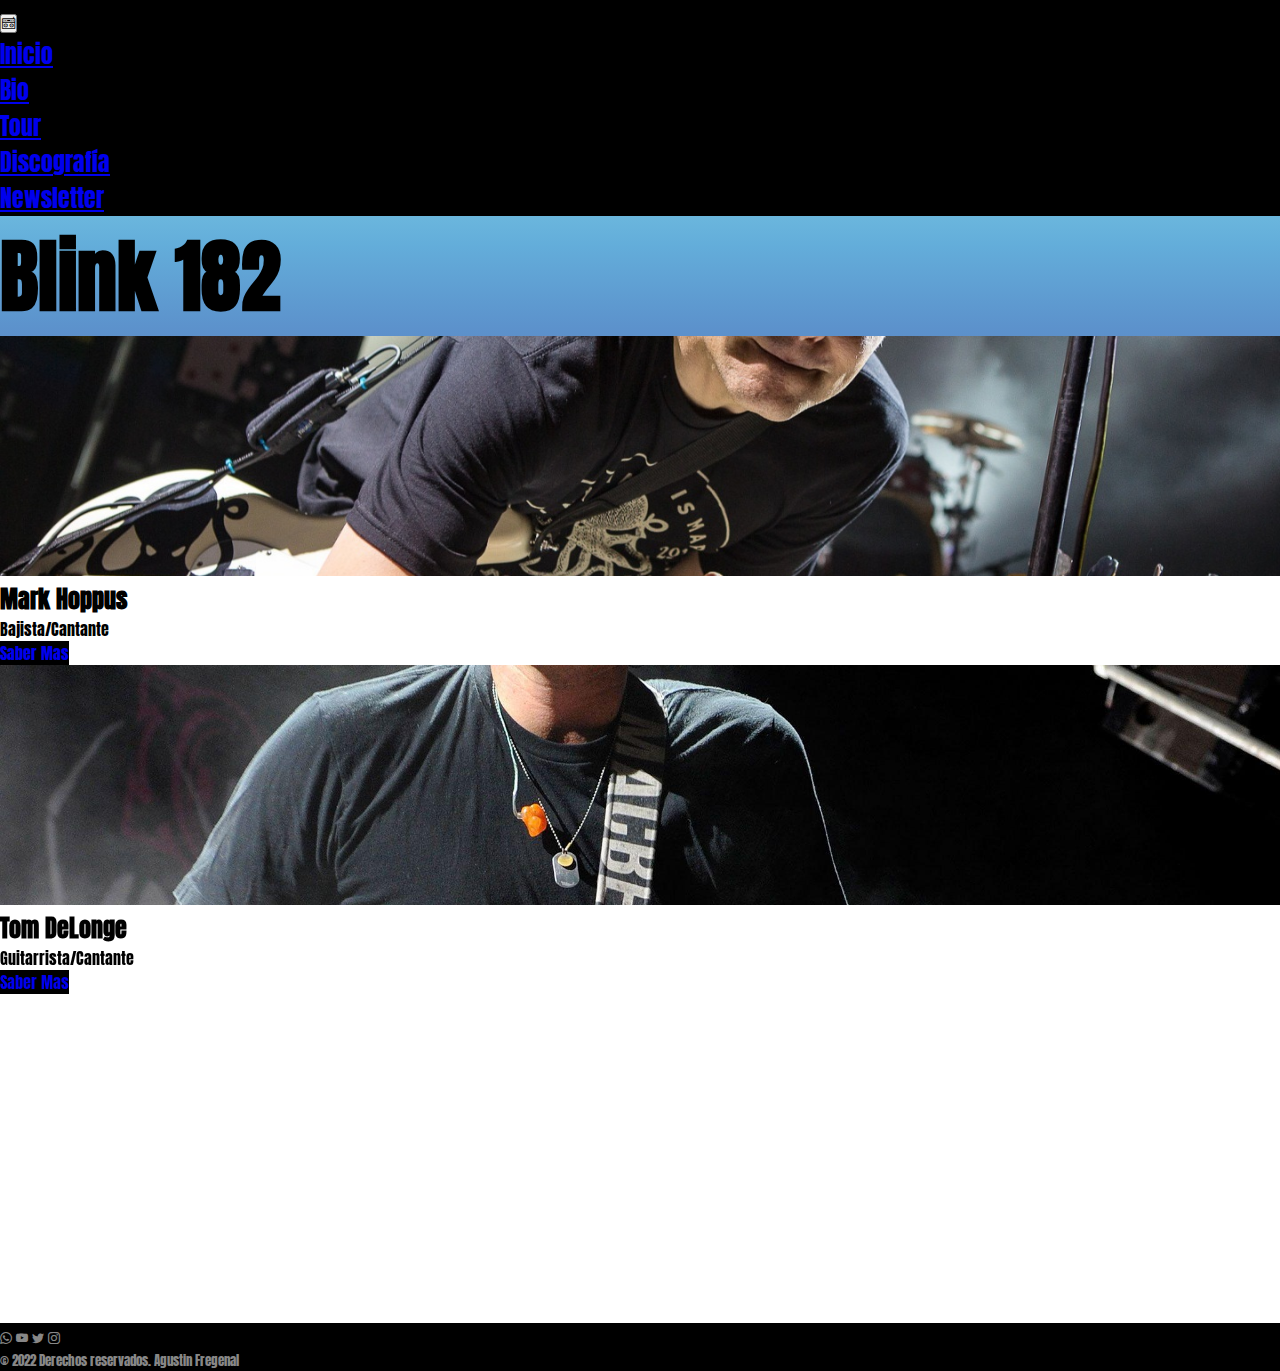
==== index.html @ 5593ac79 "master" ====
<!DOCTYPE html>
<html lang="es">
    <head>
        <!-- meta tags -->
        <meta charset="UTF-8">
        <meta http-equiv="X-UA-Compatible" content="IE=edge">
        <meta name="viewport" content="width=device-width, initial-scale=1.0">
        <meta name="description" content="Pagina dedicada a los fans de Blink 182 para conocer un poco mas a sus integrantes">
        <meta name="keywords" content="Blink 182, Mark Hoppus, Tom DeLonge, Travis Barker, Punk, 182, Blink">      
        <!-- AOS -->
        <link rel="stylesheet" href="https://unpkg.com/aos@next/dist/aos.css" />
        <!-- Iconos -->
        <link rel="stylesheet" href="https://cdn.jsdelivr.net/npm/bootstrap-icons@1.10.2/font/bootstrap-icons.css">
        <!-- Bootstrap CSS -->
        <link href="https://cdn.jsdelivr.net/npm/bootstrap@5.0.2/dist/css/bootstrap.min.css" rel="stylesheet" integrity="sha384-EVSTQN3/azprG1Anm3QDgpJLIm9Nao0Yz1ztcQTwFspd3yD65VohhpuuCOmLASjC" crossorigin="anonymous">
        <link rel="stylesheet" href="./css/styles.css">
        <link rel="preconnect" href="https://fonts.googleapis.com">
        <link rel="preconnect" href="https://fonts.gstatic.com" crossorigin>
        <link href="https://fonts.googleapis.com/css2?family=Anton&display=swap" rel="stylesheet">
        <link rel="shortcut icon" href="./assets/imagenes/bicon.jpg" type="image/png" />
        <title>Blink 182 - Inicio</title>
    </head>
    
    <body>
        <!-- Navegador -->
        <header>
            <nav class="navbar navbar-expand-lg navbar-dark">
                <div class="container-fluid">
                    <button class="navbar-toggler" type="button" data-bs-toggle="collapse" data-bs-target="#navbarNav" aria-controls="navbarNav" aria-expanded="false" aria-label="Toggle navigation">
                        <i class="bi bi-boombox"></i>
                    </button>
                    <div class="collapse navbar-collapse" id="navbarNav">
                        <ul class="navbar-nav justify-content-center w-100">
                            <li class="nav-item"><a class="nav-link" href="index.html">Inicio</a></li>
                            <li class="nav-item"><a class="nav-link" href="./pages/info.html">Bio</a></li>
                            <li class="nav-item"><a class="nav-link" href="./pages/tour.html">Tour</a></li>
                            <li class="nav-item"><a class="nav-link" href="./pages/discografia.html">Discografía</a></li>
                            <li class="nav-item"><a class="nav-link" href="./pages/contacto.html">Newsletter</a></li>
                        </ul>
                    </div>
                </div>
            </nav>
        </header>

        <!-- Cards -->
        <main>
            <div class="container">
                <div class="text-center">
                    <h1>Blink 182</h1>
                </div>
                <div class="row row-cols-1 row-cols-md-3 h-4 pb-4">
                    <div data-aos="zoom-in" data-aos-duration="1500" class="col">
                        <div class="card shadow mb-3">
                            <div class="img-holder">
                                <img class="card-img-top galeria" src="./assets/imagenes/mark-hoppus.jpg" alt="Mark Hoppus">
                            </div>
                            <div class="card-body text-center">
                                <h2 class="card-title"> Mark Hoppus </h2>
                                <p>Bajista/Cantante</p>
                            </div>
                            <div class="text-center mb-3">
                                <a class="btn btn-dark" href="https://es.wikipedia.org/wiki/Mark_Hoppus" target="_blank" rel="noopener noreferrer" role="button">Saber Mas</a>
                            </div>
                        </div>
                    </div>

                    <div data-aos="zoom-in" data-aos-duration="1500" class="col">
                        <div class="card shadow mb-3">
                            <div class="img-holder">
                                <img class="card-img-top galeria" src="./assets/imagenes/tom-delonge.jpg" alt="Tom DeLonge">
                            </div>
                            <div class="card-body text-center">
                                <h2 class="card-title"> Tom DeLonge </h2>
                                <p>Guitarrista/Cantante</p>
                            </div>
                            <div class="text-center mb-3">
                                <a class="btn btn-dark" href="https://es.wikipedia.org/wiki/Tom_DeLonge" target="_blank" rel="noopener noreferrer" role="button">Saber Mas</a>
                            </div>
                        </div>
                    </div>

                    <div data-aos="zoom-in" data-aos-duration="1500" class="col">
                        <div class="card shadow mb-3">
                            <div class="img-holder">
                                <img class="card-img-top galeria" src="./assets/imagenes/travis-barker.jpeg" alt="Travis Barker">
                            </div>
                            <div class="card-body text-center">
                                <h2 class="card-title"> Travis Barker </h2>
                                <p>Baterista</p>
                            </div>
                            <div class="text-center mb-3">
                                <a class="btn btn-dark" href="https://es.wikipedia.org/wiki/Travis_Barker" target="_blank" rel="noopener noreferrer" role="button">Saber Mas</a>
                            </div>
                        </div>
                    </div>
                </div>
            </div>
        </main>

        <!-- Footer -->
        <footer class="text-center text-white-55 navcolor mt-auto">
            <div class="container p-1 pb-0">
              <div>
                <!-- Whatsapp -->
                <a class="btn btn-outline-light m-1 btn-circle" href="https://wa.me/5493416528050" target="_blank" rel="noopener noreferrer" role="button"><i class="bi bi-whatsapp"></i></a>
          
                <!-- YouTube -->
                <a class="btn btn-outline-light m-1 btn-circle" href="https://www.youtube.com/user/blink182/featured" target="_blank" rel="noopener noreferrer" role="button"><i class="bi bi-youtube"></i></a>

                <!-- Twitter -->
                <a class="btn btn-outline-light m-1 btn-circle" href="https://twitter.com/blink182" target="_blank" rel="noopener noreferrer" role="button"><i class="bi bi-twitter"></i></a>

                <!-- Instagram -->
                <a class="btn btn-outline-light m-1 btn-circle" href="https://www.instagram.com/blink182/?hl=es" target="_blank" rel="noopener noreferrer" role="button"><i class="bi bi-instagram"></i></a>
              </div>
            </div>
            <!-- Copyright -->
            <div class="text-center">
                <small> &copy; 2022 Derechos reservados. Agustin Fregenal </small>
            </div>
        </footer>
        
        <!-- Scrips -->
        <script src="https://cdn.jsdelivr.net/npm/bootstrap@5.0.2/dist/js/bootstrap.bundle.min.js" integrity="sha384-MrcW6ZMFYlzcLA8Nl+NtUVF0sA7MsXsP1UyJoMp4YLEuNSfAP+JcXn/tWtIaxVXM" crossorigin="anonymous"></script>
        <script src="https://unpkg.com/aos@next/dist/aos.js"></script>
        <script>
            AOS.init();
        </script>
    </body>
</html>
---- css/styles.css ----
/*maps*/
* {
  margin: 0;
  padding: 0;
  box-sizing: border-box; }

@media screen and (max-width: 640px) {
  body {
    background-image: linear-gradient(to top, #d16ba5, #c777b9, #ba83ca, #aa8fd8, #9a9ae1, #8aa7ec, #79b3f4, #69bff8, #52cffe, #41dfff, #46eefa, #5ffbf1); } }

@media screen and (min-width: 640px) and (max-width: 1280px) {
  body {
    background-image: linear-gradient(to top, #daec4f, #80ee84, #00e7be, #00d9e9, #00c6f9, #3bc4fa, #55c1f9, #69bff8, #52cffe, #41dfff, #46eefa, #5ffbf1); } }

@media screen and (min-width: 1280px) {
  body {
    background-image: linear-gradient(to top, #603e70, #63467c, #654e88, #665795, #6660a1, #6271b1, #5f82c0, #5c92cc, #63adda, #78c7e3, #97dfec, #bcf7f6); } }

body {
  font-family: "Anton", sans-serif;
  color: black;
  background-image: linear-gradient(to top, #603e70, #63467c, #654e88, #665795, #6660a1, #6271b1, #5f82c0, #5c92cc, #63adda, #78c7e3, #97dfec, #bcf7f6);
  background-attachment: fixed;
  min-height: 100vh;
  width: 100%;
  display: flex;
  flex-direction: column; }

.navbar-dark {
  font-size: 1.5rem;
  background-color: black; }
  .navbar-dark .navbar-nav .nav-link:hover {
    color: white; }
  .navbar-dark .navbar-nav .nav-link:focus {
    color: white; }

main .container .btn-link {
  color: white; }

main .container .btn-dark {
  background-color: black; }
  main .container .btn-dark:hover {
    background-image: linear-gradient(to top, #603e70, #63467c, #654e88, #665795, #6660a1, #6271b1, #5f82c0, #5c92cc, #63adda, #78c7e3, #97dfec, #bcf7f6); }

main .container h1 {
  font-size: 5rem; }

main .container .parrafo {
  text-align: left;
  font-size: 1.5rem;
  padding: 10px; }

main .container .row a {
  text-decoration: none; }
  main .container .row a img {
    width: 100%;
    transition: all 400ms ease; }
    main .container .row a img:hover {
      transform: translateY(-3%); }

main .container .row .col .card {
  background-color: white; }
  main .container .row .col .card img {
    width: 100%;
    height: 240px;
    object-fit: cover; }
  main .container .row .col .card .img-holder {
    overflow: hidden; }
    main .container .row .col .card .img-holder img {
      transition: all 1.5s ease; }
    main .container .row .col .card .img-holder:hover img {
      transform: scale(1.5); }

.text-white-55 {
  color: rgba(255, 255, 255, 0.55); }

.navcolor {
  background-color: black; }

.container .btn:hover {
  color: black; }

.container .btn:focus {
  color: white; }

.container .btn-outline-light {
  color: rgba(255, 255, 255, 0.55);
  border-color: rgba(255, 255, 255, 0.55); }

.container .btn-circle {
  width: 30px;
  height: 30px;
  padding: 6px 0px;
  border-radius: 15px;
  text-align: center;
  font-size: 12px;
  line-height: 1.42857; }
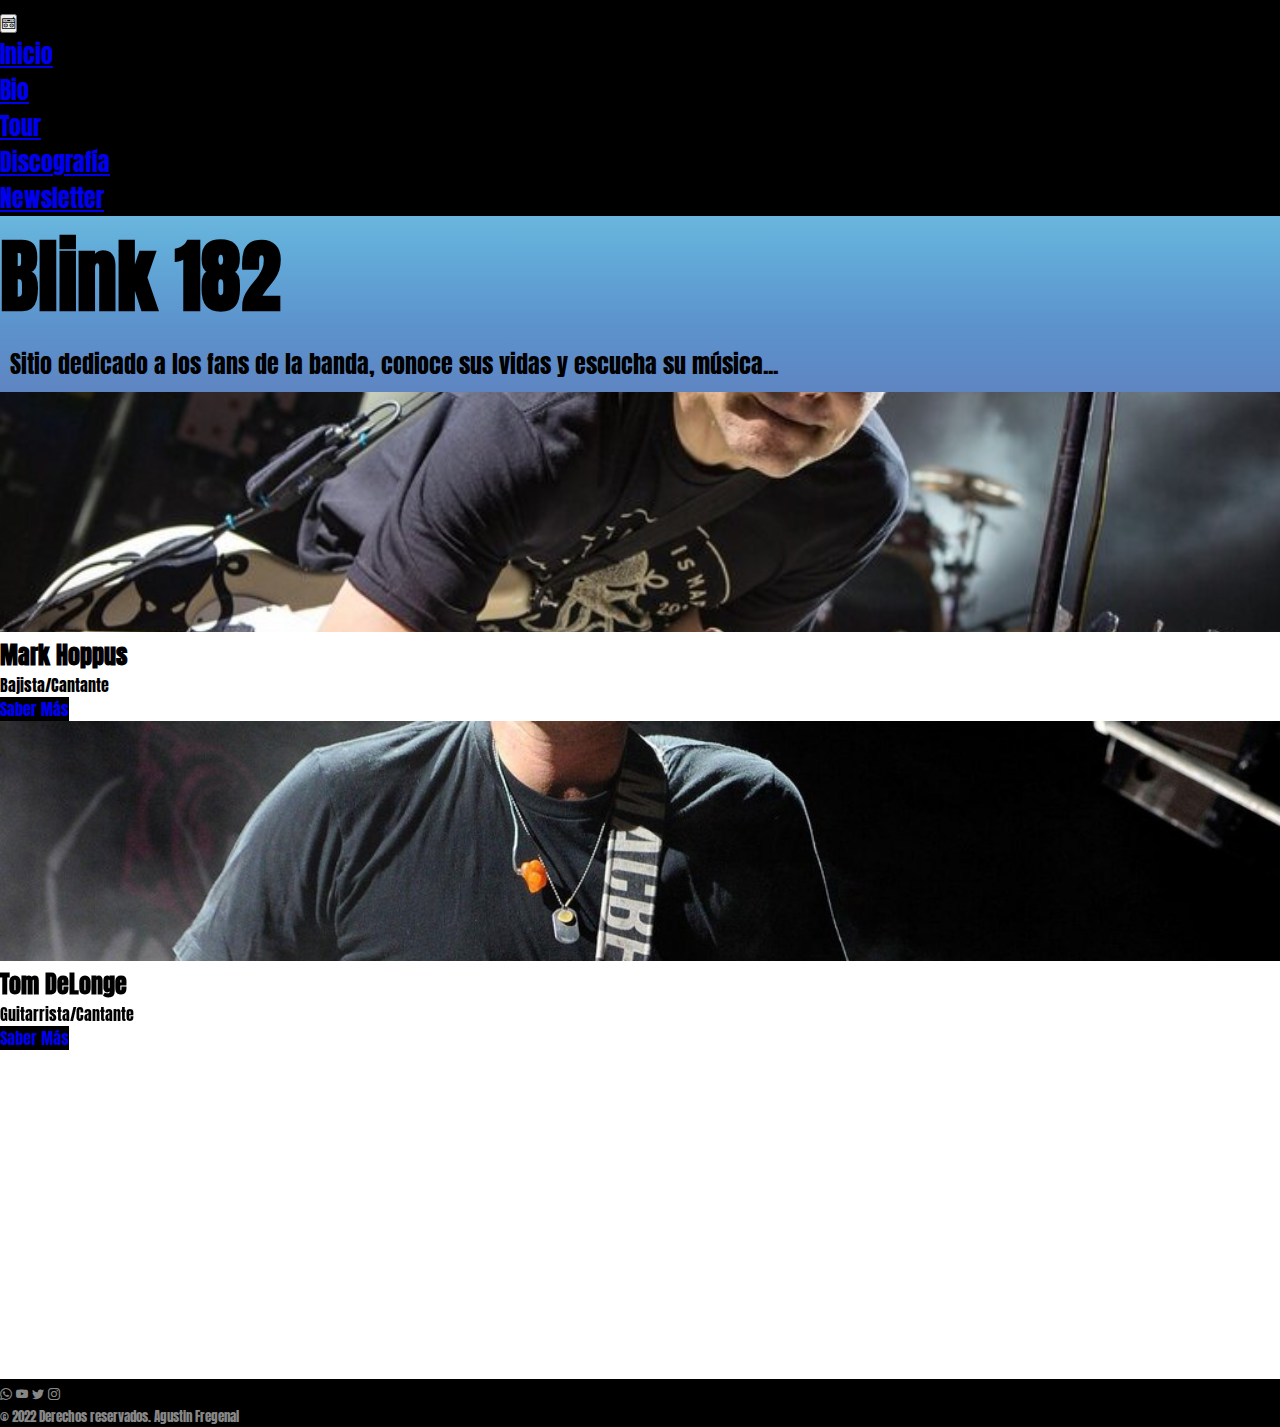
==== commit 59cb59a5: "cambios" ====
--- a/index.html
+++ b/index.html
@@ -48,18 +48,21 @@
                 <div class="text-center">
                     <h1>Blink 182</h1>
                 </div>
+                <div class="parrafo text-center">
+                    <p>Sitio dedicado a los fans de la banda, conoce sus vidas y escucha su música...</p>
+                </div>
                 <div class="row row-cols-1 row-cols-md-3 h-4 pb-4">
                     <div data-aos="zoom-in" data-aos-duration="1500" class="col">
                         <div class="card shadow mb-3">
                             <div class="img-holder">
-                                <img class="card-img-top galeria" src="./assets/imagenes/mark-hoppus.jpg" alt="Mark Hoppus">
+                                <img class="card-img-top" src="./assets/imagenes/mark-hoppus.jpg" alt="Mark Hoppus">
                             </div>
                             <div class="card-body text-center">
                                 <h2 class="card-title"> Mark Hoppus </h2>
                                 <p>Bajista/Cantante</p>
                             </div>
                             <div class="text-center mb-3">
-                                <a class="btn btn-dark" href="https://es.wikipedia.org/wiki/Mark_Hoppus" target="_blank" rel="noopener noreferrer" role="button">Saber Mas</a>
+                                <a class="btn btn-dark" href="https://es.wikipedia.org/wiki/Mark_Hoppus" target="_blank" rel="noopener noreferrer" role="button">Saber Más</a>
                             </div>
                         </div>
                     </div>
@@ -67,14 +70,14 @@
                     <div data-aos="zoom-in" data-aos-duration="1500" class="col">
                         <div class="card shadow mb-3">
                             <div class="img-holder">
-                                <img class="card-img-top galeria" src="./assets/imagenes/tom-delonge.jpg" alt="Tom DeLonge">
+                                <img class="card-img-top" src="./assets/imagenes/tom-delonge.jpg" alt="Tom DeLonge">
                             </div>
                             <div class="card-body text-center">
                                 <h2 class="card-title"> Tom DeLonge </h2>
                                 <p>Guitarrista/Cantante</p>
                             </div>
                             <div class="text-center mb-3">
-                                <a class="btn btn-dark" href="https://es.wikipedia.org/wiki/Tom_DeLonge" target="_blank" rel="noopener noreferrer" role="button">Saber Mas</a>
+                                <a class="btn btn-dark" href="https://es.wikipedia.org/wiki/Tom_DeLonge" target="_blank" rel="noopener noreferrer" role="button">Saber Más</a>
                             </div>
                         </div>
                     </div>
@@ -82,14 +85,14 @@
                     <div data-aos="zoom-in" data-aos-duration="1500" class="col">
                         <div class="card shadow mb-3">
                             <div class="img-holder">
-                                <img class="card-img-top galeria" src="./assets/imagenes/travis-barker.jpeg" alt="Travis Barker">
+                                <img class="card-img-top" src="./assets/imagenes/travis-barker.jpeg" alt="Travis Barker">
                             </div>
                             <div class="card-body text-center">
                                 <h2 class="card-title"> Travis Barker </h2>
                                 <p>Baterista</p>
                             </div>
                             <div class="text-center mb-3">
-                                <a class="btn btn-dark" href="https://es.wikipedia.org/wiki/Travis_Barker" target="_blank" rel="noopener noreferrer" role="button">Saber Mas</a>
+                                <a class="btn btn-dark" href="https://es.wikipedia.org/wiki/Travis_Barker" target="_blank" rel="noopener noreferrer" role="button">Saber Más</a>
                             </div>
                         </div>
                     </div>
--- a/css/styles.css
+++ b/css/styles.css
@@ -3,18 +3,6 @@
   margin: 0;
   padding: 0;
   box-sizing: border-box; }
-
-@media screen and (max-width: 640px) {
-  body {
-    background-image: linear-gradient(to top, #d16ba5, #c777b9, #ba83ca, #aa8fd8, #9a9ae1, #8aa7ec, #79b3f4, #69bff8, #52cffe, #41dfff, #46eefa, #5ffbf1); } }
-
-@media screen and (min-width: 640px) and (max-width: 1280px) {
-  body {
-    background-image: linear-gradient(to top, #daec4f, #80ee84, #00e7be, #00d9e9, #00c6f9, #3bc4fa, #55c1f9, #69bff8, #52cffe, #41dfff, #46eefa, #5ffbf1); } }
-
-@media screen and (min-width: 1280px) {
-  body {
-    background-image: linear-gradient(to top, #603e70, #63467c, #654e88, #665795, #6660a1, #6271b1, #5f82c0, #5c92cc, #63adda, #78c7e3, #97dfec, #bcf7f6); } }
 
 body {
   font-family: "Anton", sans-serif;
@@ -46,9 +34,12 @@
   font-size: 5rem; }
 
 main .container .parrafo {
-  text-align: left;
+  text-align: justify;
   font-size: 1.5rem;
   padding: 10px; }
+
+main .container .img-holder {
+  overflow: hidden; }
 
 main .container .row a {
   text-decoration: none; }
@@ -95,3 +86,19 @@
   text-align: center;
   font-size: 12px;
   line-height: 1.42857; }
+
+@media screen and (max-width: 640px) {
+  body {
+    background-image: linear-gradient(to top, #d16ba5, #c777b9, #ba83ca, #aa8fd8, #9a9ae1, #8aa7ec, #79b3f4, #69bff8, #52cffe, #41dfff, #46eefa, #5ffbf1); }
+    body main .container .img-holder img {
+      width: 400px;
+      height: 250;
+      object-fit: cover; } }
+
+@media screen and (min-width: 640px) and (max-width: 1280px) {
+  body {
+    background-image: linear-gradient(to top, #daec4f, #80ee84, #00e7be, #00d9e9, #00c6f9, #3bc4fa, #55c1f9, #69bff8, #52cffe, #41dfff, #46eefa, #5ffbf1); } }
+
+@media screen and (min-width: 1280px) {
+  body {
+    background-image: linear-gradient(to top, #603e70, #63467c, #654e88, #665795, #6660a1, #6271b1, #5f82c0, #5c92cc, #63adda, #78c7e3, #97dfec, #bcf7f6); } }
